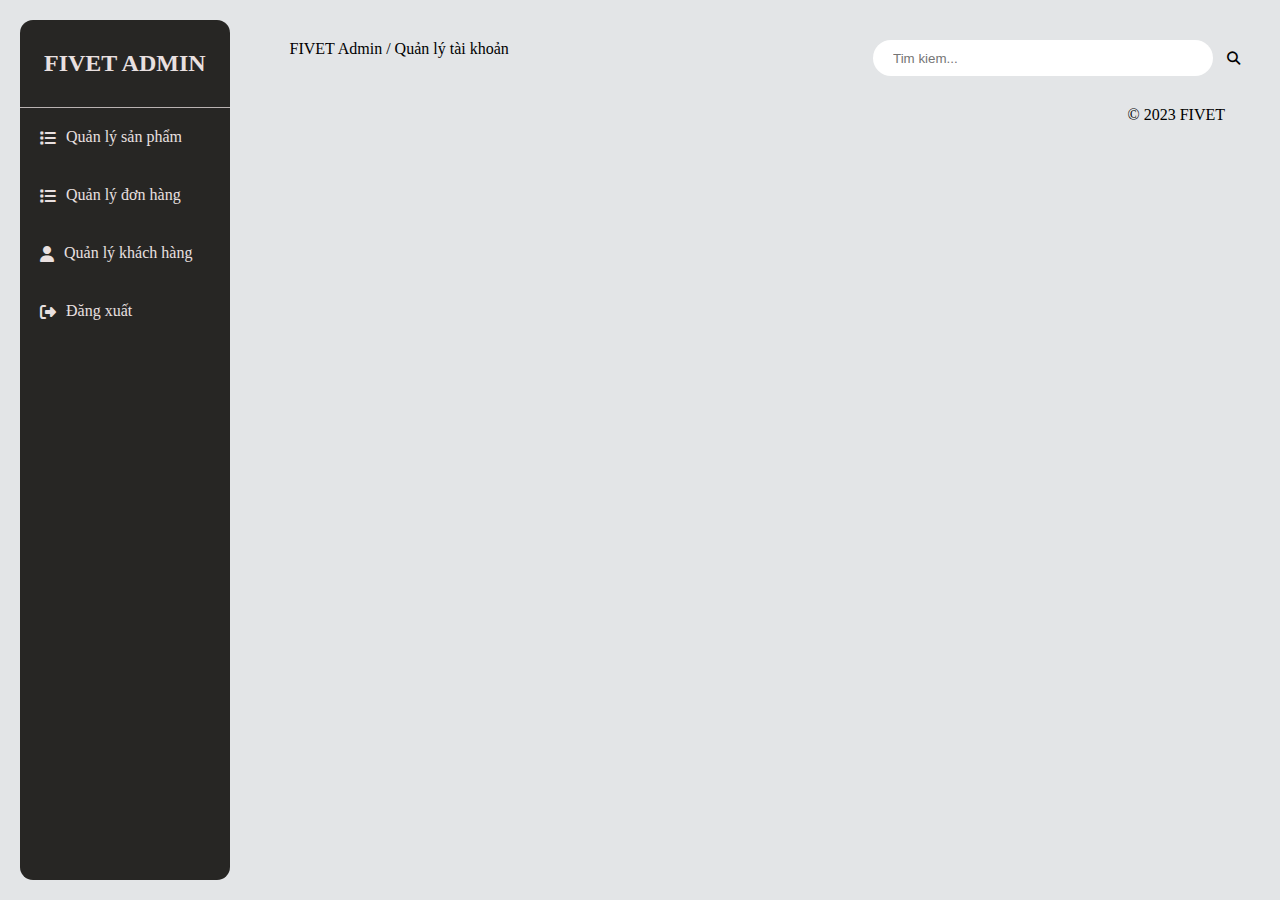
==== index2.html @ bf05f532 "css admin" ====
<!DOCTYPE html>
<html lang="en">

<head>
  <meta charset="UTF-8">
  <meta name="viewport" content="width=device-width, initial-scale=1.0">

  <link rel="stylesheet" href="https://cdnjs.cloudflare.com/ajax/libs/font-awesome/6.4.2/css/all.min.css">
  <title>Document</title>
  <link rel="stylesheet" href="./assets/css/style.css">
</head>

<body>
  <!-- <script src="./js/main.js"></script> -->
  <div class="container-modal">
    <div class="container-modal-overlay"></div>
    <!-- DETAIL CART -->
    <div class="detailproudct">
      <div class="detailproduct_title">
        <div>CHI TIẾT SẢN PHẨM</div>
        <i class="fa-regular fa-circle-xmark fixproduct-btn-hide" style="cursor: pointer;"></i>
      </div>
      <div class="detailproduct_body">
        <table class="detailproduct_body-table">
          <!-- <tr>
            <th>ANH</th>
            <th>TEN</th>
            <th>GIA</th>
            <th>SO LUONG</th>
          </tr> -->
  
          <!-- <tr>
            <td>
              <img src="./assets/img/img-br1.jpg" class="detailproduct-img" >
            </td>
            <td>
              <div class="detailproduct_name">ten</div>
            </td>
            <td>
              <div class="detailproduct_price">gia</div>
            </td>
            <td>
              <div class="detailproduct_quantity">1</div>
            </td>
          </tr> -->
        </table>

      </div>
    </div>
   <!-- CHANGE  -->
   <div class="fixproduct">
    <div class="fixproduct_title">
        <div>SỬA SẢN PHẨM </div>
        <i class="fa-regular fa-circle-xmark fixproduct-btn-hide"></i>
    </div>

    <div class="fixproduct_body">

        <div class="fixproduct_img_container">

            <div class="fixproduct_img">
                <img src="" alt="" id="fixproduct-img">
            </div>

            <div class="fixproduct_img_input">

                <input id="file-upload" type="file">
            </div> 

        </div>

        <div class="fixproduct_description">
                
            <div class="fixproduct_name">
                <!-- <span>Tên:</span>  -->
                <input class="product_name_input" placeholder="Nhập tên sản phẩm" type="text">
            </div>
                        
            <div class="fixproduct_price">
                <!-- <span>Giá:</span> -->
                <input class="price_admin_input" placeholder="Nhập giá" type="text">
            </div>

            <div class="fixproduct_brand">
                <!-- <span>Hãng:</span> -->
                <input class="product_brand_input" placeholder="Nhập hãng" type="text">
            </div>

        </div>
    </div>

    <div class="fixproduct_button">
        <button class="fixproduct-load">Lưu</button>
    </div>
</div>

<!-- ADD  -->
<div class="addproduct" >
  <div class="addproduct_title">
      <div>THÊM SẢN PHẨM MỚI</div>
      <i class="fa-regular fa-circle-xmark btn-hide_push"></i>
  </div>

  <div class="addproduct_body">

      <div class="addproduct_img_container">

          <div class="addproduct_img">
              <img src="" alt="" id="pushproduct-img">
          </div>

          <form class="addproduct_img_input">
              
              <input id="file-upload-push" type="file" >
          </form> 

      </div>

      <div class="addproduct_description">
              
          <div class="addproduct_name">
              <span>Tên:</span> 
              <input class="product_name_input product_name_input_push" placeholder="Nhập tên sản phẩm" type="text">
          </div>
                      
          <div class="addproduct_price">
              <span>Giá:</span>
              <input class="price_admin_input price_admin_input_push" placeholder="Nhập giá" type="text">
          </div>

          <div class="addproduct_brand">
              <span>Hãng:</span>
              <input class="product_brand_input product_brand_input_push" placeholder="Nhập hãng" type="text">
          </div>

      </div>
  </div>

  <div class="addproduct_button">
      <button class="push_button"><i class="fa-solid fa-download" style="color: #fccfae ;"></i></button>
  </div>
</div>
  </div>
  
  <div class="container">
    <div class="container-func">
      <h2>FIVET ADMIN</h2>
      <div class="container-func-name">
        
        <span class="func-name " >
          <i class="fa-solid fa-list"></i>
          Quản lý sản phẩm
        </span>
        
        <span class="func-name" >
          <i class="fa-solid fa-list"></i>
          Quản lý đơn hàng
        </span>
        
        <span class="func-name" >
          <i class="fa-solid fa-user"></i>
          Quản lý khách hàng
        </span>
        
        <span class="func-name " >
          <i class="fa-solid fa-right-from-bracket"></i>
          Đăng xuất
        </span>
        
      </div>
      
    </div>
    
    <div class="container-display">
      
      <div class="display-header">
        
        <div class="header-title">
          <span class="header-title-home">FIVET Admin /</span>
          <span class="header-title-home header-title-func">Quản lý tài khoản</span>
        </div>
        
        <div class="header-search">
          <input type="text" class="header-search-box" placeholder="Tim kiem...">
          <button class="header-search-btn"><i class="fa-solid fa-magnifying-glass"></i></button>
        </div>

      </div>
      
      <div class="display-body" style="display: none;">
        
        <div class="display-body-title-container">
          <p class="display-body-title">Danh sách</p>
        </div>
        
        <div class="display-body-table-container">
          <table class="display-body-table display-body-table-account">
            <tr>
              <th>Tài khoản</th> 
              <th>Mật khẩu</th>
              <th>Quyền</th>
              <th>Thao tác</th>
            </tr>
            
            
          </table>
          
        </div>
        
      </div>
      
      <div class="display-body" style="display: none;">
        
        <div class="display-body-title-container">
          <p class="display-body-title">Danh sách</p>
          <button class="display-body-title display-body-title-btn">+</button>
        </div>
        
        <div class="display-body-table-container">
          <table class="display-body-table display-body-product">
            <tr>
              <th>ID</th>
              <th>Sản phẩm</th>
              <th>Đơn giá</th>
              <th>Hãng</th>
              <th>Thao tác</th>
            </tr>
            
            <!-- <tr>
              <td>1</td>
              <td>Đồng hồ Patek Philippe Nautilus 5711/1300A-001 Mặt Số Olive 40mm</td>
              <td>3.200.000.000</td>
              <td>Patek Philippe</td>
              <td>
                <button class="display-body-table-btn">Sua</button>
                <button class="display-body-table-btn">Xoa</button>
              </td>
            </tr> -->
          </table>
        </div>
      </div>

      <div class="display-body" style="display: none;">

        <div class="display-body-title-container">
          <p class="display-body-title">Danh sách</p>
        </div>

        <div class="display-body-table-container display-body-table-cart">
          <table class="display-body-table">
            <tr>
              <th>ID</th>
              <th>SDT</th>
              <th>Thời gian</th>
              <th>Trạng thái</th>
              <th>Thao tác</th>
            </tr>

            <!-- <tr>
              <td>1</td>
              <td>0988888888</td>
              <td>01-01-2023</td>
              <td>Cho xac nhan</td>
              <td>
                <button class="display-body-table-btn display-body-table-btn-detail">Chi tiet</button>
                <button class="display-body-table-btn">Xac nhan</button>
                <button class="display-body-table-btn">Huy</button>
              </td>
            </tr> -->

            
          </table>
        </div>
      </div>

      <div class="display-footer">
        <div class="footer-copyright">© 2023 FIVET</div>
      </div>
    </div>
    

    <script src="./js/script.js"></script>
    <!-- <script src="./js/main.js"></script> -->
</body>

</html>
---- assets/css/style.css ----
* {
    margin: 0;
    padding: 0;
}

.container {
    width: 100%;
    height: 100vh;
    display: flex;
    background-color: rgb(227, 229, 231);
    
}

.container-func {
    color: rgb(233, 224, 224);
    width: 220px;
    margin: 20px;
    background-color: rgb(39, 38, 36);
    border-radius: 13px;
}

.container-func>h2 {
    text-align: center;
    padding: 30px 0px;
    border-bottom: 1px solid rgb(185, 178, 178);
}

.container-func-name>span {
    display: flex;
    padding: 20px;
    justify-content: start;
    justify-items: center;
    align-items: center;
    cursor: pointer;
}

.func-name>i {
    padding-right: 10px;
    padding-top: 2px;
}

.container-display {
    margin: 20px;
    width: calc(100% - 240px);
}

.display-header {
    display: flex;
    justify-content: space-between;
    margin: 20px;

}

.display-body {
    margin-top: 40px;
    height: 70vh;
    /* border: 1px solid #000; */
    position: relative;
    display: flex;

    justify-content: center;
}

.display-body-title-container {
    width: 97%;
    color: white;
    background-color: rgb(200, 22, 105);
    padding: 15px 15px;
    border-radius: 10px;
    position: absolute;
    z-index: 100;
    font-size: 20px;
    box-shadow: 2px 2px 6px grey;
    display: flex;
    justify-content: space-between;
}

.display-body-title-btn {
    padding: 2px 5px;
    background-color: rgb(200, 22, 105);
    color: white;
    cursor: pointer;
    border-radius: 3px;
    border: 2px solid;
}

.display-body-title-btn:hover {
    background-color: white;
    color: black;
}

.display-body-table-container {
    background-color: rgb(250, 248, 250);
    padding-top: 45px;
    border-radius: 7px;
    position: absolute;
    top: 15px;
    display: flex;
    /* width: 95%; */
    bottom: 10px;
    overflow-y: scroll;
    box-shadow: 1px 1px 8px grey;
}

.display-body-table {
    width: 100%;
    border-spacing: 8px;
    font-size: 20px;
    table-layout: fixed;
    border-collapse: collapse;
}

.display-body-table tr {
    text-align: center;
}

.display-body-table td {
    overflow: hidden;
    height: 100px;
    border-bottom: 1px solid grey;
}

.display-footer {
    text-align: right;
    margin: 30px 0;
    margin-right: 35px;
}

.func-name:hover {
    background-color: #fff;
    color: #333;
}

.header-search-box {
    width: 300px;
    border-radius: 20px;
    border: none;
    height: 30px;
    padding: 3px 20px;
}

.header-search-btn {
    margin-left: 10px;
    border: none;
    cursor: pointer;
    background-color: unset;
}

.display-body-table-btn {
    border: none;
    border-radius: 5px;
    background-color: rgb(200, 22, 105);
    color: #fff;
    padding: 3px 6px;
    cursor: pointer;
}

.display-body-table tr:hover {
    background-color: rgb(255, 255, 255);
}

.container-modal {
    --growth-form: 0.7;
    --growth-to: 1;
    position: fixed;
    bottom: 0;
    left: 0;
    right: 0;
    top: 0;
    display: flex;
    animation: grwoth linear .1s;
    z-index: 500;
    display: none;

}

.container-modal-overlay {
    position: absolute;
    width: 100%;
    height: 100%;
    background-color: rgba(0, 0, 0, .4);
}

.container-modal-form {
    width: 60%;
    height: 60%;
    margin: auto;
    z-index: 1;
    border-radius: 10px;
    background-color: white;
    overflow-y: scroll;
}

.modal-form-title {
    padding: 10px;
    text-align: center;
    font-size: 25px;
    background-color: rgb(39, 38, 36);
    color: #fff;
}

/* .modal-form-product-container {} */

.modal-form-product {
    width: 100%;
    border-spacing: 8px;
    table-layout: fixed;
    border-collapse: collapse;
}

.modal-form-product tr {
    text-align: center;
    border-bottom: 1px solid;
}

.modal-form-detail {
    display: flex;
    text-align: center;
    justify-content: space-between;
    background-color: rgb(39, 38, 36);
    color: white;
}

.modal-form-detail .modal-form-detail-bill {
    padding: 20px;
    width: 50%;
    border-right: 1px solid white;
}

.modal-form-detail .modal-form-detail-close {
    padding: 20px;
    width: 50%;
    cursor: pointer;
}

.modal-form-detail-close:hover {
    background-color: grey;
    color: black;
    font-size: larger;
}

.active-func{
    background-color: #fff;
    color: #333;
}

/* ADD */
.addproduct {
    margin:auto;
    background-color: rgb(255, 255, 255);
    width: 600px;
    height: 330px;
    border-radius: 15px;
    z-index: 600;
    display: none;
}

.addproduct_title {
    padding: 15px 18px;
    display: flex;
    justify-content: space-between;
    color: #ddaf64;
    font-size: 20px;
    background-color: black;
    border-radius: 15px 15px 0 0;
}

.addproduct_title div {
    margin: auto 0px;
}

.addproduct_title i {
    cursor: pointer;
    font-size: 30px;
}

.addproduct_body {
    margin: 20px 0px;
    display: flex;
}

.addproduct_img_container {
    text-align: center;
    width: 35%;
}

.addproduct_img_container img {
    width: 140px;
    height: 100%;
}

.addproduct_img {
    height: 140px;
}

.addproduct_img_input {
    margin-top: 8px;
    padding: 6px 12px; 
}

.addproduct_description {
    width: 65%;
    font-size: 18px;
}

.addproduct_name span, .addproduct_price span, .addproduct_brand span {
    margin-left: 10px;
}

.product_name_input, .price_admin_input, .product_brand_input {
    padding: 5px;
    border: none;
    width: 300px;
    background-color: transparent;
    margin: 10px 0px;
}

.addproduct_button {
    text-align: right;  
}

.addproduct button {
    font-size: 15px;
    width: 35px;
    margin-right:22px;
    border-radius:5px;
    cursor: pointer;
    background-color: black;
    padding: 6px;
    border: none;
}

/* FIX */
.fixproduct {
    margin: auto;
    background-color: rgb(255, 255, 255);
    width: 600px;
    height: 330px;
    border-radius: 15px;
    z-index: 600;
    display: none;
}

.fixproduct_title {
    padding: 15px 18px;
    display: flex;
    justify-content: space-between;
    color: #ddaf64;
    font-size: 20px;
    background-color: black;
    border-radius: 15px 15px 0 0;
}

.fixproduct_title div {
    margin: auto 0px;
}

.fixproduct_title i {
    cursor: pointer;
    font-size: 30px;
}

.fixproduct_body {
    margin: 20px 0px;
    display: flex;
}

.fixproduct_img_container {
    text-align: center;
    width: 35%;
}

.fixproduct_img_container img {
    width: 140px;
    height: 100%;
}

.fixproduct_img {
    height: 140px;
}

.fixproduct_img_input {
    margin-top: 8px;
    padding: 6px 12px; 
}

.fixproduct_description {
    width: 65%;
    font-size: 18px;
}

.fixproduct_name span, .fixproduct_price span, .fixproduct_brand span {
    margin-left: 10px;
}

.product_name_input, .price_admin_input, .product_brand_input {
    padding: 10px;
    border: none;
    width: 300px;
    background-color: #eee;
    margin: 5px 0px;
    border-radius: 8px;
    outline: none
}

.fixproduct_button {
    text-align: right;  
}

.fixproduct button {
    font-size: 15px;
    color: #ddaf64;
    width: 50px;
    margin-right:22px;
    border-radius:8px;
    cursor: pointer;
    background-color: black;
    padding: 8px 13px;
    border: none;
}
/* DETAIL PRODUCT */
.detailproudct{
    margin: auto;
    background-color: rgb(255, 255, 255);
    width: 600px;
    height: 250px;
    border-radius: 15px;
    z-index: 600;
    display: none;
}
.detailproduct_title{
    padding: 15px 18px;
    display: flex;
    justify-content: space-between;
    color: #ddaf64;
    font-size: 20px;
    background-color: black;
    border-radius: 15px 15px 0 0;
}
.detailproduct_body table{
    width: 100%;
    border-spacing: 8px;
    font-size: 20px;
    table-layout: fixed;
    border-collapse: collapse;
}
.detailproduct_body table tr{
    text-align: center;
}
.detailproduct_body table tr img{
    width: 50px;
    height: 50px;
}
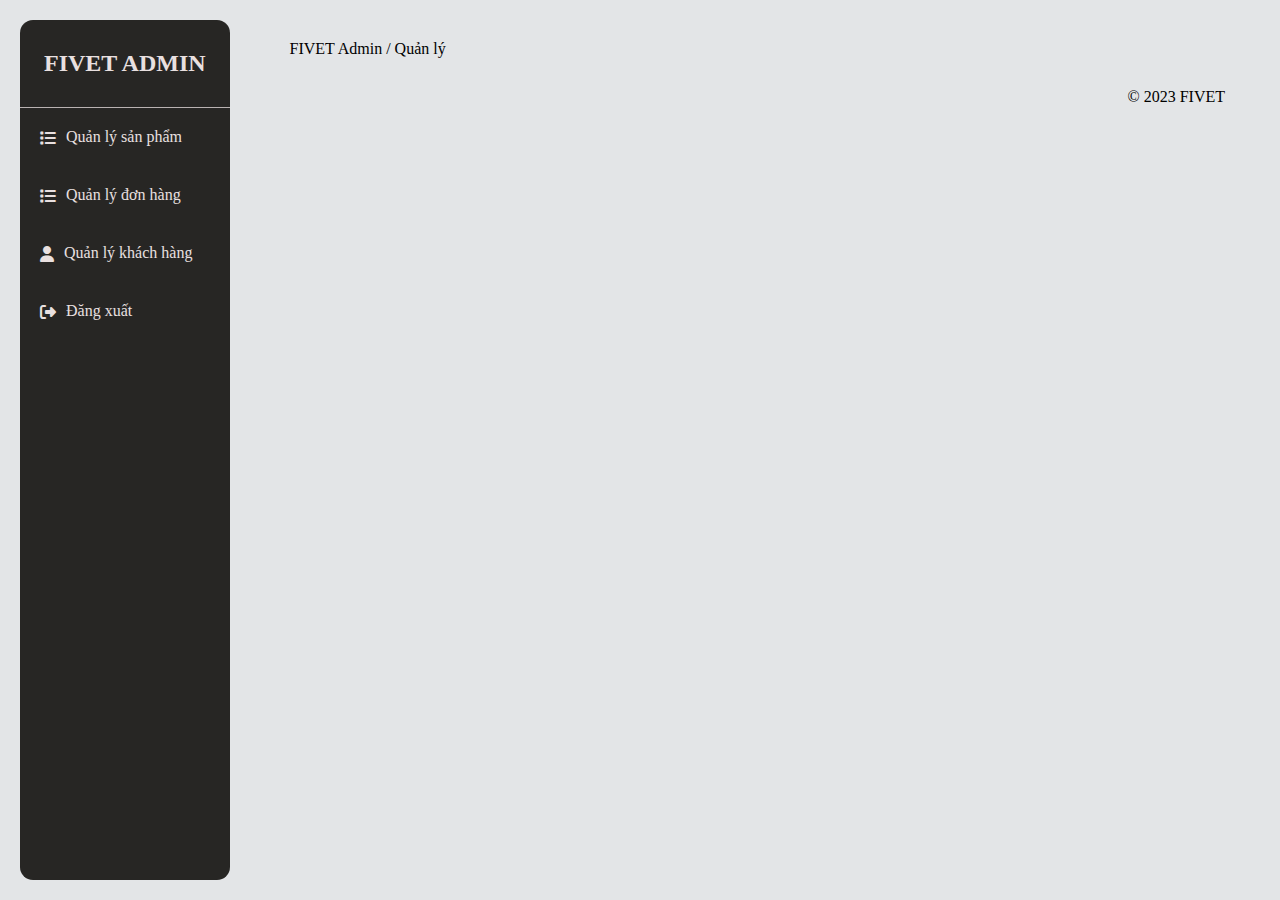
==== commit 16e6bf60: "fix chinh ta search  phan trang" ====
--- a/index2.html
+++ b/index2.html
@@ -17,8 +17,8 @@
     <!-- DETAIL CART -->
     <div class="detailproudct">
       <div class="detailproduct_title">
-        <div>CHI TIẾT SẢN PHẨM</div>
-        <i class="fa-regular fa-circle-xmark fixproduct-btn-hide" style="cursor: pointer;"></i>
+        <div>CHI TIẾT SẢN PHẨM </div>
+        <i class="fa-regular fa-circle-xmark fixproduct-btn-hide-detail"></i>
       </div>
       <div class="detailproduct_body">
         <table class="detailproduct_body-table">
@@ -51,7 +51,7 @@
    <div class="fixproduct">
     <div class="fixproduct_title">
         <div>SỬA SẢN PHẨM </div>
-        <i class="fa-regular fa-circle-xmark fixproduct-btn-hide"></i>
+        <i class="fa-regular fa-circle-xmark fixproduct-btn-hide-change"></i>
     </div>
 
     <div class="fixproduct_body">
@@ -177,13 +177,13 @@
         
         <div class="header-title">
           <span class="header-title-home">FIVET Admin /</span>
-          <span class="header-title-home header-title-func">Quản lý tài khoản</span>
-        </div>
-        
-        <div class="header-search">
-          <input type="text" class="header-search-box" placeholder="Tim kiem...">
+          <span class="header-title-home header-title-func">Quản lý</span>
+        </div>
+        
+        <!-- <div class="header-search">
+          <input type="text" class="header-search-box" placeholder="Tìm kiếm...">
           <button class="header-search-btn"><i class="fa-solid fa-magnifying-glass"></i></button>
-        </div>
+        </div> -->
 
       </div>
       
@@ -250,7 +250,7 @@
           <table class="display-body-table">
             <tr>
               <th>ID</th>
-              <th>SDT</th>
+              <th>Số điện thoại</th>
               <th>Thời gian</th>
               <th>Trạng thái</th>
               <th>Thao tác</th>
